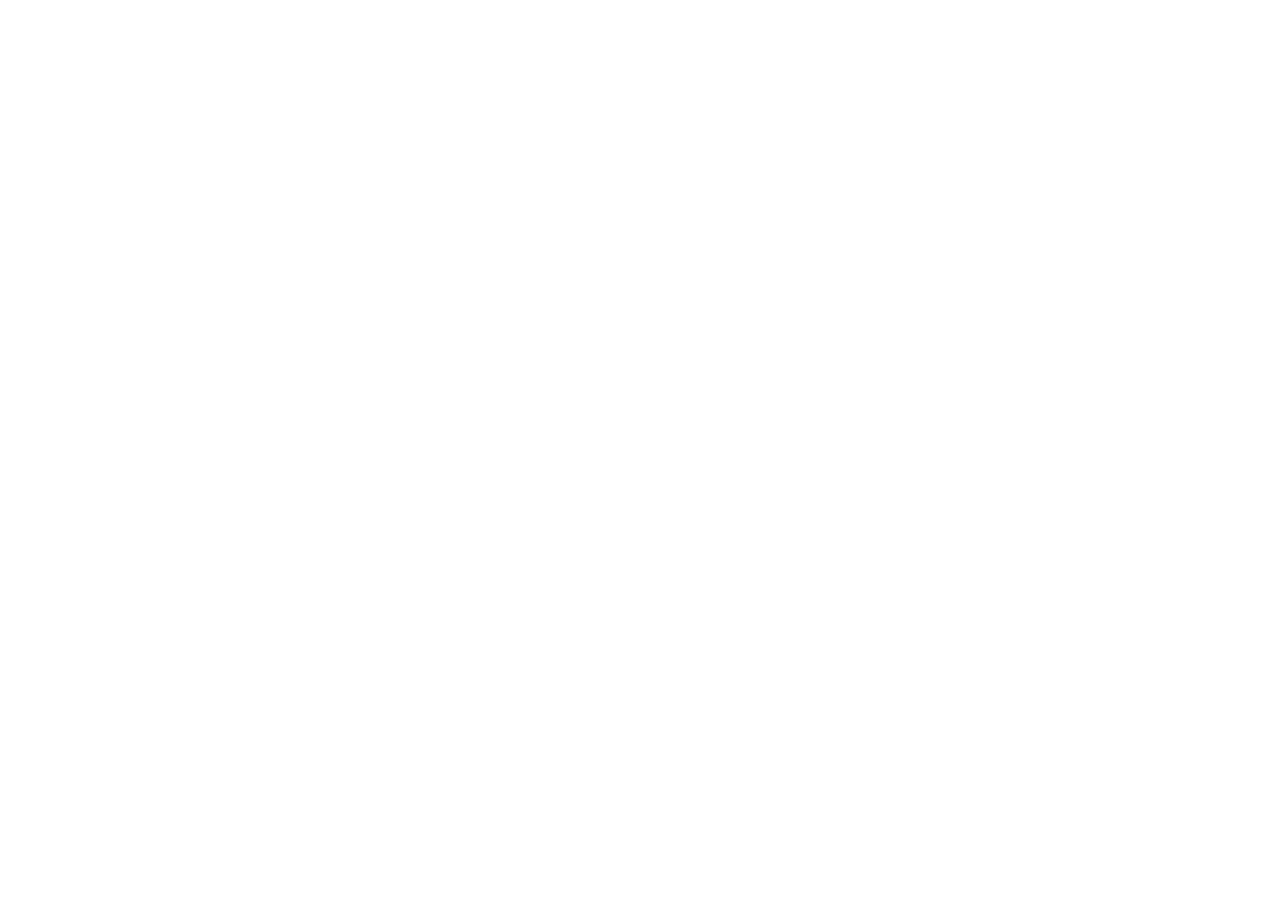
==== HTML/index.html @ 7d089e2c "Inicio de la tarea" ====
<!DOCTYPE html>
<html>

<head>
    <meta charset="utf-8">
    <meta http-equiv="X-UA-Compatible" content="IE=edge">
    <title>Tareita Nuevas Tec.</title>
    <meta name="viewport" content="width=device-width, initial-scale=1">
    <link rel="stylesheet" type="text/css" media="screen" href="CSS/main.css">
    <link rel="stylesheet" href="https://stackpath.bootstrapcdn.com/bootstrap/4.3.1/css/bootstrap.min.css"
        integrity="sha384-ggOyR0iXCbMQv3Xipma34MD+dH/1fQ784/j6cY/iJTQUOhcWr7x9JvoRxT2MZw1T" crossorigin="anonymous">
    <script src="JavaScript/main.js"></script>
</head>

<body>
    
</body>

</html>
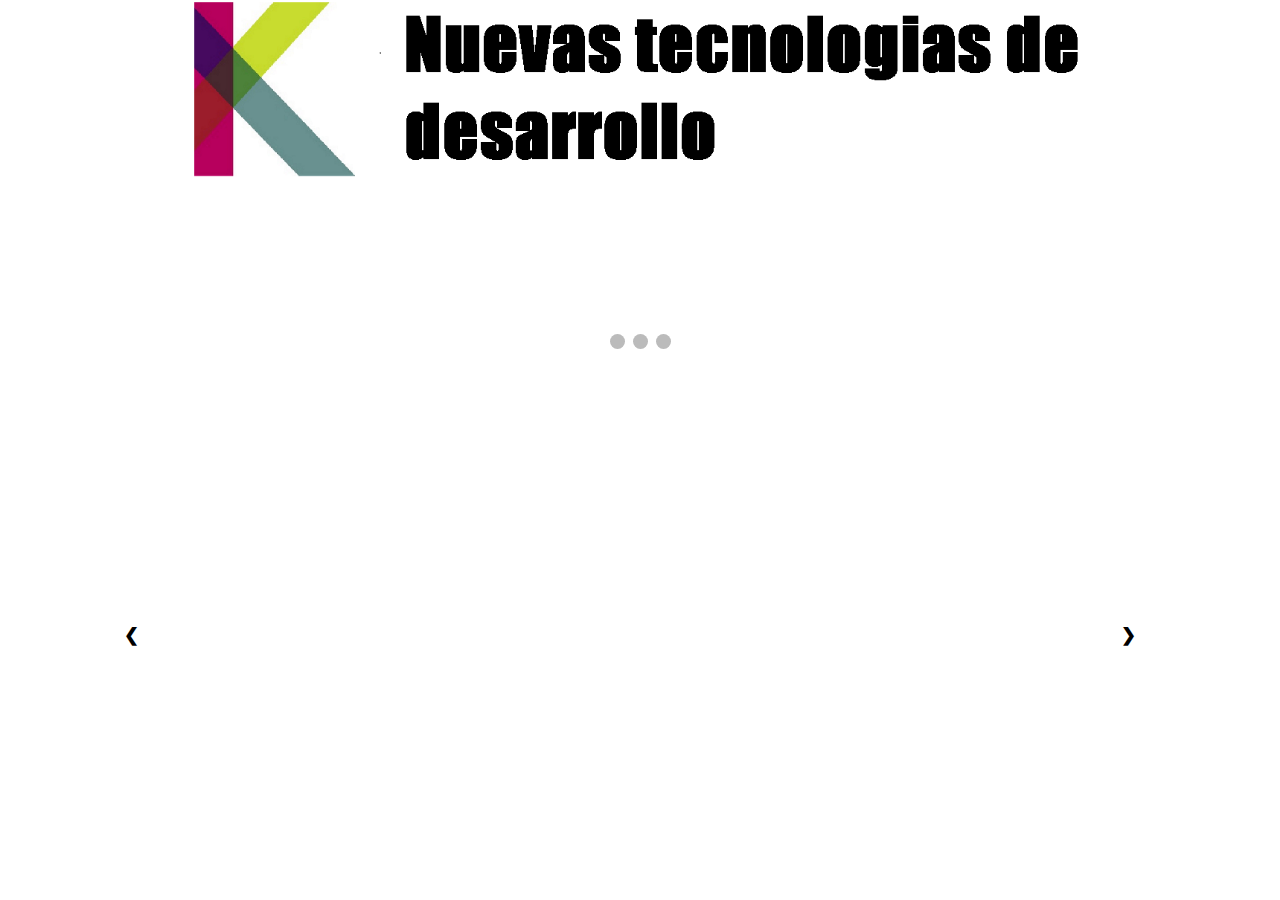
==== commit a6c2e8c0: "Cambios o adiciones de nuevas paginas" ====
--- a/HTML/index.html
+++ b/HTML/index.html
@@ -1,19 +1,41 @@
 <!DOCTYPE html>
-<html>
+<html lang="en">
+<head>
+    <meta charset="UTF-8">
+    <meta name="viewport" content="width=device-width, initial-scale=1.0">
+    <meta http-equiv="X-UA-Compatible" content="ie=edge">
+    <title>IndexK</title>
+    <link rel="stylesheet" href="../CSS/index.css">
+</head>
+<body>
+    <!-- Slideshow container -->
+<div class="slideshow-container">
 
-<head>
-    <meta charset="utf-8">
-    <meta http-equiv="X-UA-Compatible" content="IE=edge">
-    <title>Tareita Nuevas Tec.</title>
-    <meta name="viewport" content="width=device-width, initial-scale=1">
-    <link rel="stylesheet" type="text/css" media="screen" href="CSS/main.css">
-    <link rel="stylesheet" href="https://stackpath.bootstrapcdn.com/bootstrap/4.3.1/css/bootstrap.min.css"
-        integrity="sha384-ggOyR0iXCbMQv3Xipma34MD+dH/1fQ784/j6cY/iJTQUOhcWr7x9JvoRxT2MZw1T" crossorigin="anonymous">
-    <script src="JavaScript/main.js"></script>
-</head>
-
-<body>
-    
+    <!-- Full-width images with number and caption text -->
+    <div class="mySlides fade">
+      <a href="github.html"><img src="../Resources/Kitty.png" style="width:100%; height: 250px;"></a>
+    </div>
+  
+    <div class="mySlides fade">
+      <a href="java.html"><img src="../Resources/java.jpg" style="width:100%; height: 250px;"></a>
+    </div>
+  
+    <div class="mySlides fade">
+      <a href="html5.html"><img src="../Resources/html.jpg" style="width:100%; height: 250px;"></a>
+    </div>
+  
+    <!-- Next and previous buttons -->
+    <a class="prev" onclick="plusSlides(-1)">&#10094;</a>
+    <a class="next" onclick="plusSlides(1)">&#10095;</a>
+  </div>
+  <br>
+  
+  <!-- The dots/circles -->
+  <div style="text-align:center">
+    <span class="dot" onclick="currentSlide(1)"></span> 
+    <span class="dot" onclick="currentSlide(2)"></span> 
+    <span class="dot" onclick="currentSlide(3)"></span> 
+  </div>
+  <script src="../JavaScript/index.js"></script>
 </body>
-
 </html>--- a/CSS/index.css
+++ b/CSS/index.css
@@ -0,0 +1,82 @@
+* {box-sizing:border-box}
+
+/* Slideshow container */
+.slideshow-container {
+  max-width: 1000px;
+  margin-top:25%;
+  margin-left: 13%;
+}
+
+/* Hide the images by default */
+.mySlides {
+  display: none;
+}
+
+/* Next & previous buttons */
+.prev, .next {
+  cursor: pointer;
+  position: absolute;
+  top: 70%;
+  width: auto;
+  margin-top: -22px;
+  margin-left: -5%;
+  padding: 16px;
+  color: black;
+  font-weight: bold;
+  font-size: 18px;
+  transition: 0.6s ease;
+  border-radius: 0 3px 3px 0;
+  user-select: none;
+}
+
+/* Position the "next button" to the right */
+.next {
+  right: 10%;
+  border-radius: 3px 0 0 3px;
+}
+
+/* On hover, add a black background color with a little bit see-through */
+.prev:hover, .next:hover {
+  background-color: rgba(204,204,204,0.8);
+}
+
+/* The dots/bullets/indicators */
+.dot {
+  cursor: pointer;
+  height: 15px;
+  width: 15px;
+  margin: 0 2px;
+  background-color: #bbb;
+  border-radius: 50%;
+  display: inline-block;
+  transition: background-color 0.6s ease;
+}
+
+.active, .dot:hover {
+  background-color: #717171;
+}
+
+/* Fading animation */
+.fade {
+  -webkit-animation-name: fade;
+  -webkit-animation-duration: 1.5s;
+  animation-name: fade;
+  animation-duration: 1.5s;
+}
+
+@-webkit-keyframes fade {
+  from {opacity: .4} 
+  to {opacity: 1}
+}
+
+@keyframes fade {
+  from {opacity: .4} 
+  to {opacity: 1}
+}
+
+body {
+    background-image: url("../Resources/logo.png");
+    background-size: 70% ;
+    background-repeat: no-repeat;
+    background-position: 50% 0%;
+   }
